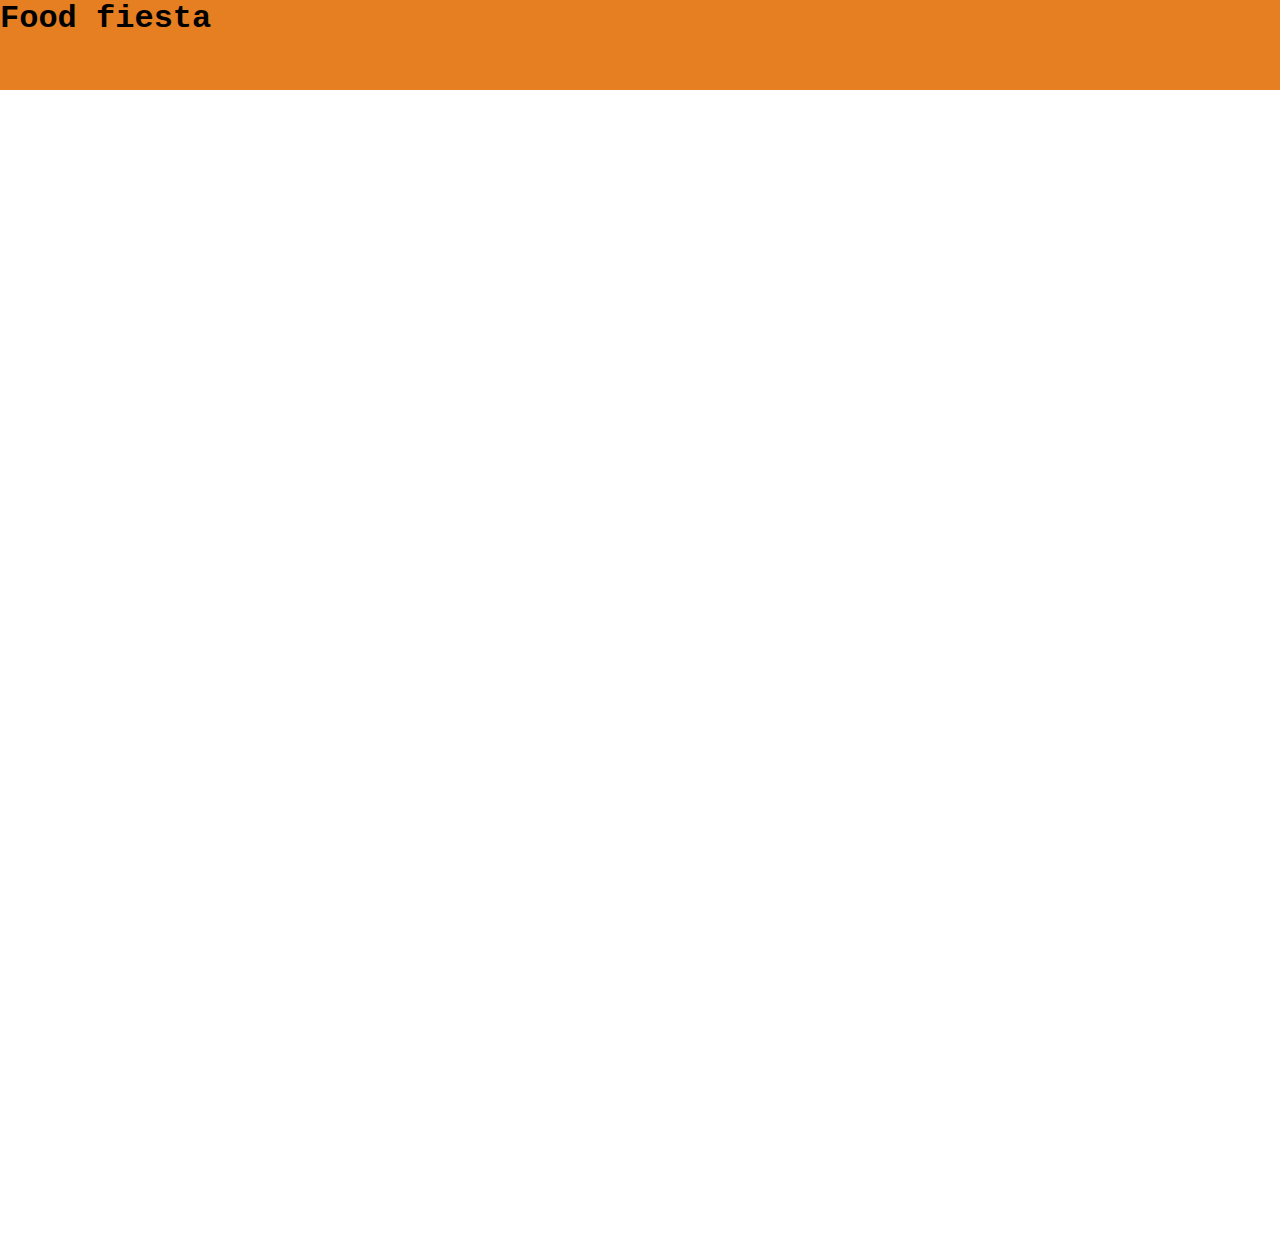
==== index.html @ 259e7a00 "utvecklade min grid och header" ====
<!DOCTYPE html>
<html lang="en">
<head>
    <meta charset="UTF-8">
    <meta name="viewport" content="width=device-width, initial-scale=1.0">
    <title>Document</title>
    <link rel="stylesheet" href="css/stylesheet.css">
</head>
<body style="margin:0%">
    <header>
        <h1 class="headerTitle">Food fiesta</h1>
    </header>
    <main class="indexWrapper">

    </main>
    <footer>

    </footer>
</body>
</html>
---- css/stylesheet.css ----
.indexWrapper{
    display: grid;
    grid-template-rows: 40vh 30vh 30vh 30vh;
    grid-auto-columns: 20vh 60vh 40dvh;
    

}

.restaurantWrapper{
    display: grid;
}

.receptWrapper{
    display: grid;
}

header{
    background-color: #e67e22;
    font-family: 'Courier New', Courier, monospace;
    height: 10vh;
}

.headerTitle{
    margin: 0%;
}
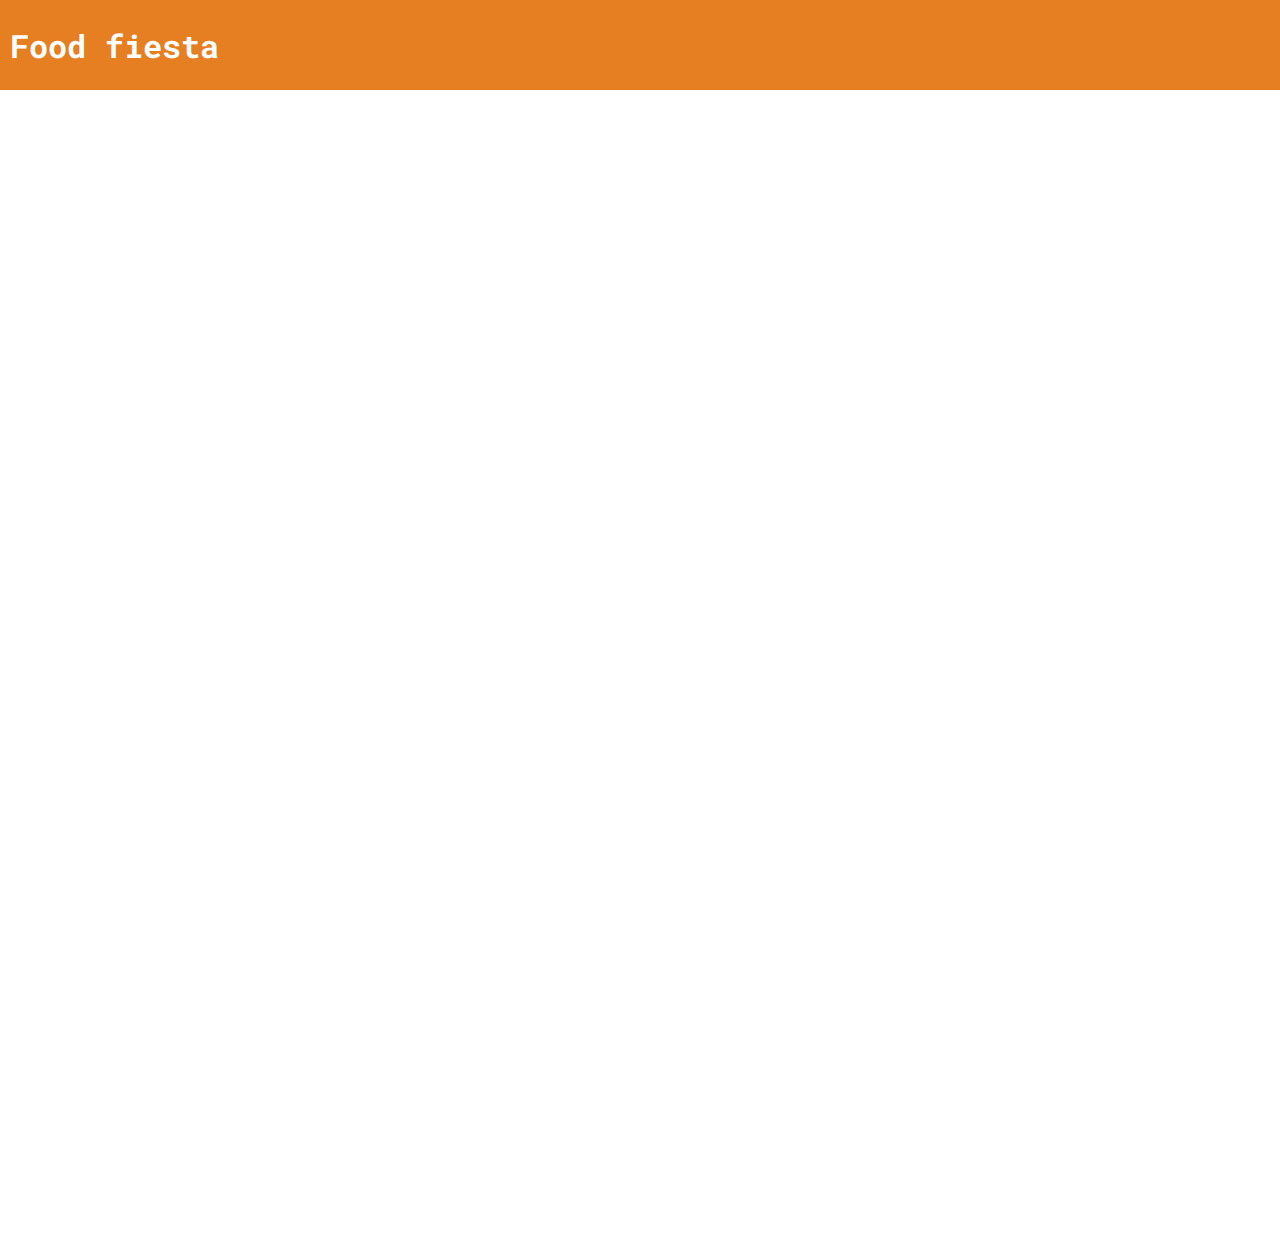
==== commit 285cc510: "font, header," ====
--- a/index.html
+++ b/index.html
@@ -5,6 +5,9 @@
     <meta name="viewport" content="width=device-width, initial-scale=1.0">
     <title>Document</title>
     <link rel="stylesheet" href="css/stylesheet.css">
+    <style>
+        @import url('https://fonts.googleapis.com/css2?family=Roboto+Mono:ital,wght@0,100..700;1,100..700&display=swap');
+    </style>
 </head>
 <body style="margin:0%">
     <header>
--- a/css/stylesheet.css
+++ b/css/stylesheet.css
@@ -16,10 +16,18 @@
 
 header{
     background-color: #e67e22;
-    font-family: 'Courier New', Courier, monospace;
     height: 10vh;
+
+    display: flex;
+    justify-content:left;
+    align-items: center;
 }
 
 .headerTitle{
     margin: 0%;
+    width:fit-content;
+    padding-left: 10px;
+    color: white;
+    font-family: "Roboto Mono", monospace;
+
 }